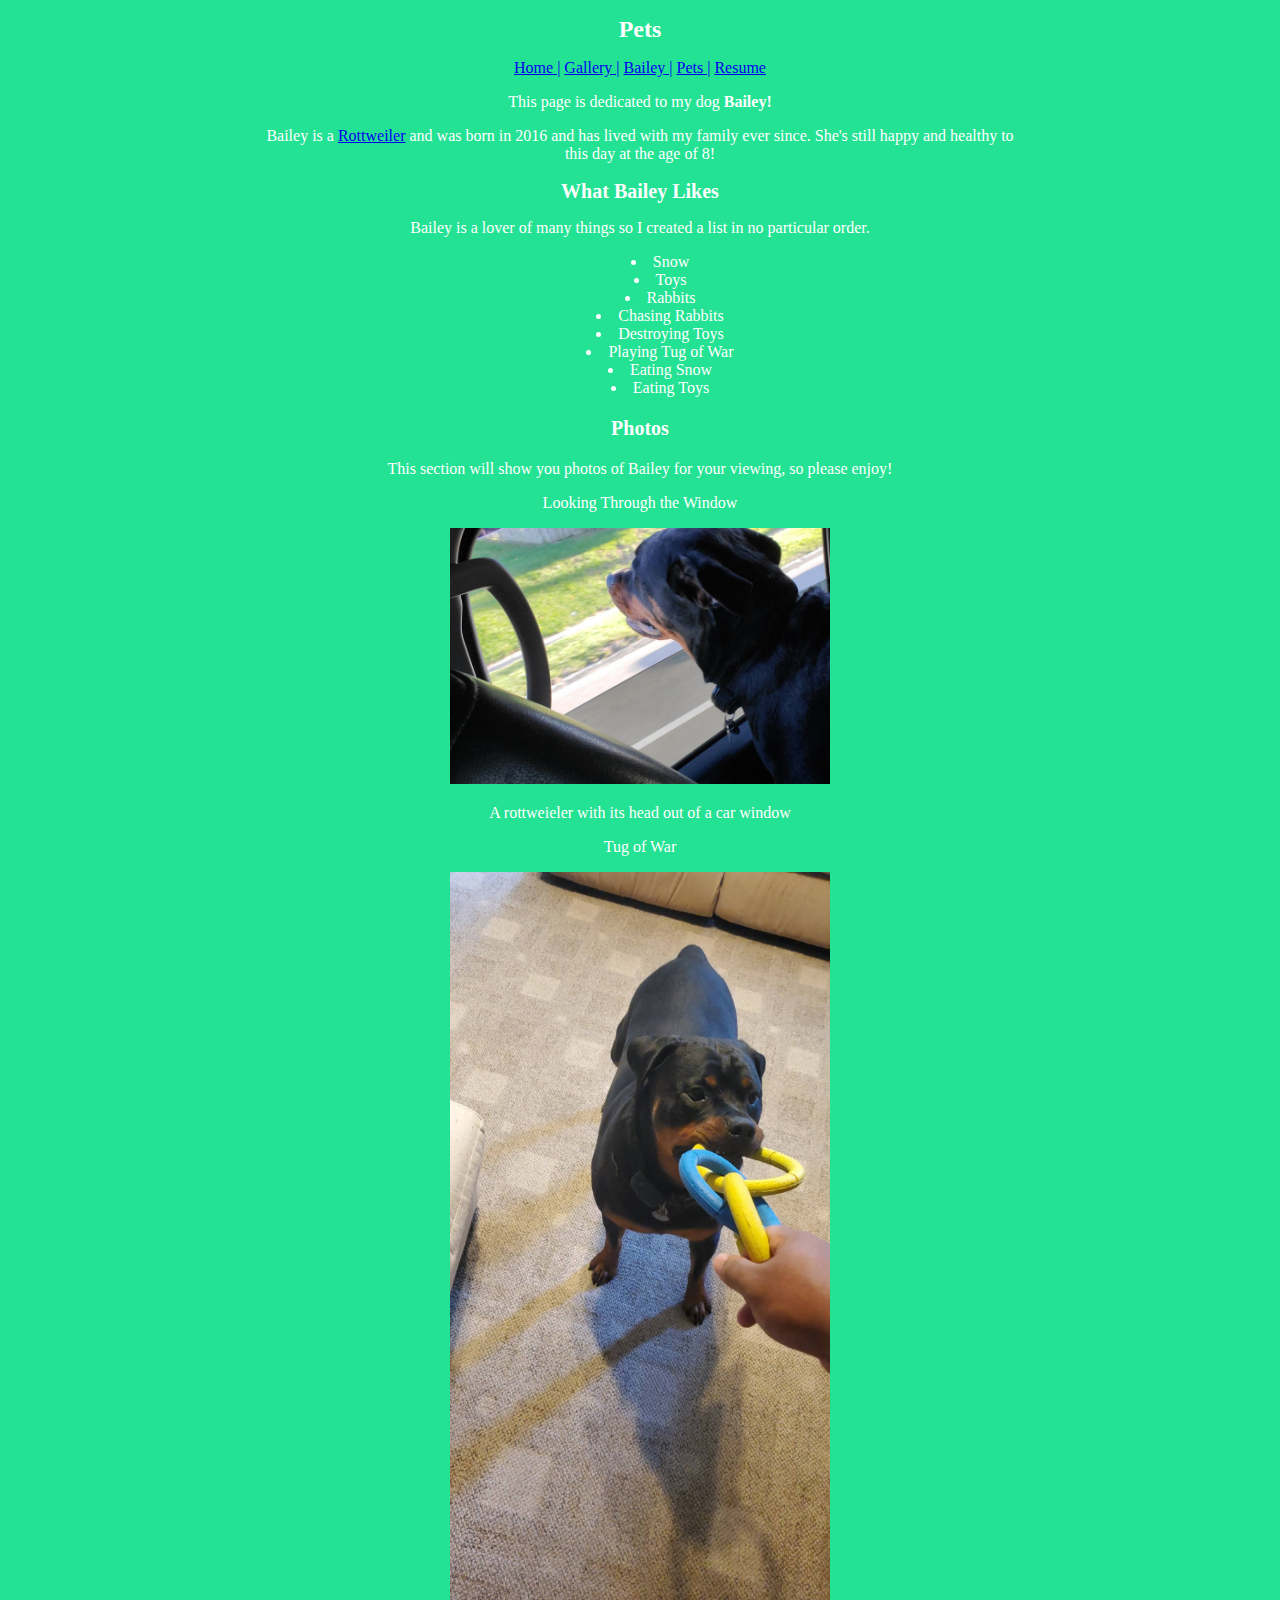
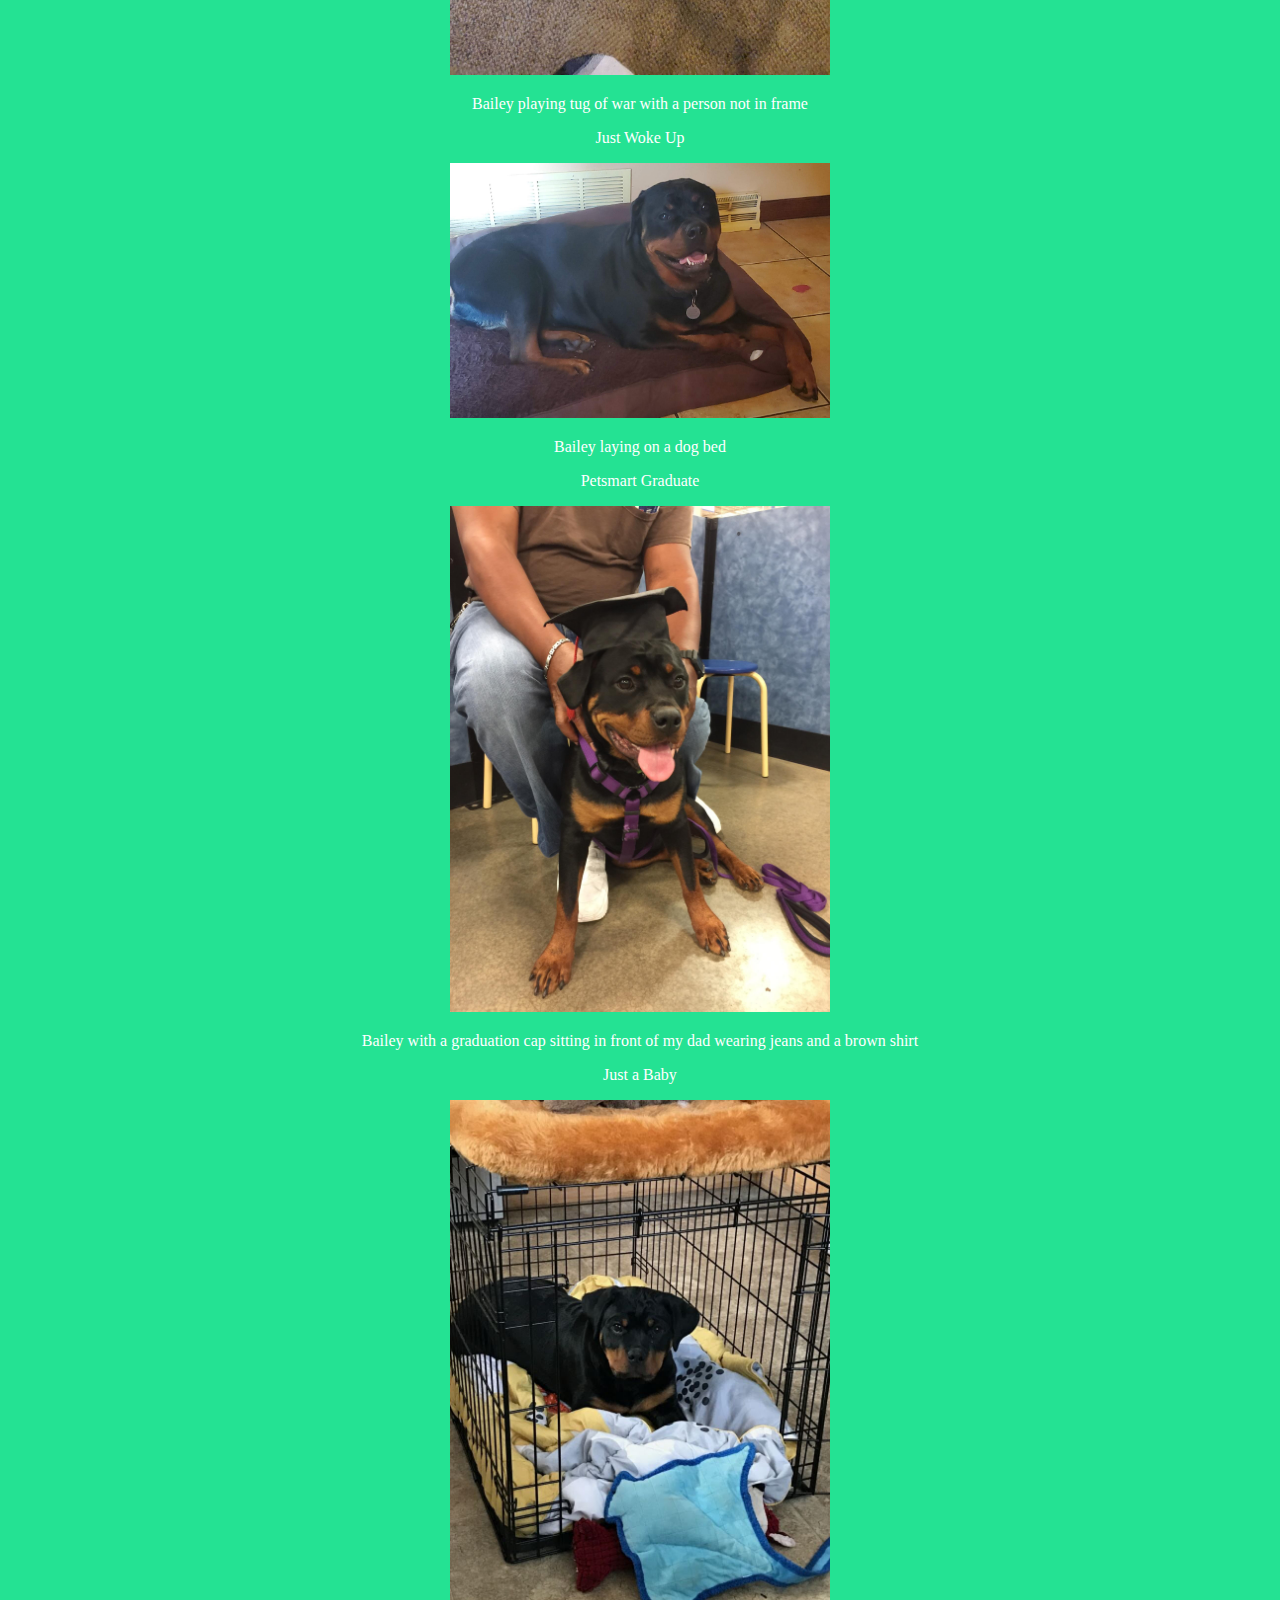
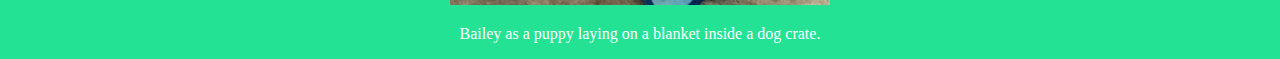
==== docs/bailey.html @ 4e75bb86 "Adding resume and slight changes to layout of pages" ====
<!DOCTYPE html>
<html xmlns="http://www.w3.org/1999/xhtml">

    <head>
        <title>Pets</title>
        <meta charset="UTF-8" />
        <meta name="viewport" content="width=device-width, initial-scale=1.0" />
        <link rel="stylesheet" href="style.css" />
    </head>
    <!--    <nav>
                <a href="index.html">Home</a> | <a href="gallery.html">Gallery</a> | <a
                    href="pet.html">Pets</a>
            </nav>-->
    <body>
        <section>
        <h1>Pets</h1>
            <nav id="menu">
                <div class="button">
                    <a href="index.html">Home |</a>
                </div>
                <div class="button">
                    <a href="gallery.html">Gallery |</a>
                </div>
                <div class="button">
                    <a href="bailey.html">Bailey |</a>
                </div>
                <div class="button">
                    <a href="pet.html"> Pets |</a>
                </div>
                <div class="button">
                    <a href="resume.html"> Resume</a>
                </div>
            </nav>
        </section>
        <section>
            <p>This page is dedicated to my dog <strong>Bailey!</strong></p>
            <p>
                Bailey is a <a href="https://en.wikipedia.org/wiki/Rottweiler"> Rottweiler</a> and was born in 2016 and has lived with my family ever since. 
                She's still happy and healthy to this day at the age of 8!</p>
        </section>
        
        <section>
            <h2>What Bailey Likes</h2>
            <p>Bailey is a lover of many things so I created a list in no particular order.</p>
            
        </section>
        <section>
        <ul class="center">
            <li>Snow</li>
            <li>Toys</li>
            <li>Rabbits</li>
            <li>Chasing Rabbits</li>
            <li>Destroying Toys</li>
            <li>Playing Tug of War</li>
            <li>Eating Snow</li>
            <li>Eating Toys</li>
        </ul>
        </section>
        <section>
            <h3>Photos</h3>
            <p>This section will show you photos of Bailey for your viewing, so please enjoy!</p>

            
                <p>Looking Through the Window</p>
                    <img src="images/Bwindow.jpg" />
                    <figure>
                        <figcaption class="caption">A rottweieler with its head out of a car
                            window</figcaption></figure>

                <p>Tug of War</p>
                    <img src="images/Btug.jpg" />
                    <figure>
                        <figcaption class="caption">Bailey playing tug of war with a person
                            not in frame</figcaption></figure>

                <p>Just Woke Up</p>
                    <img src="images/Bbed.jpg" />
                    <figure>
                        <figcaption class="caption">Bailey laying on a dog
                        bed</figcaption></figure>

                <p>Petsmart Graduate</p>
                    <img src="images/Bgrad.jpg" />
                    <figure>
                        <figcaption class="caption">Bailey with a graduation cap sitting in
                            front of my dad wearing jeans and a brown
                    shirt</figcaption></figure>

                <p>Just a Baby</p>
                    <img src="images/Bbaby.jpg" />
                    <figure>
                        <figcaption class="caption"> Bailey as a puppy laying on a blanket
                            inside a dog crate.</figcaption></figure>

        </section>
    </body>
</html>
---- docs/style.css ----
head{font-size: 200%;}

h1{
    color: white;
    font-size: 150%;
    text-align: center;
    vertical-align: middle;
    position:relative;
}
h2{
    font-size: 125%;
    vertical-align: middle;
    position:relative;
}
h3{ font-size: 125%;
    vertical-align: middle;
    position:relative;
}


body {
    background-color: #24E293;
    vertical-align: middle;
    text-align: center;
}


img {
    width: 50%;
    height: 50%;
    }

section {
    text-align:center;
    width: 60%;
    margin: auto;
    color: white;
    font-family: "Times New Roman", Times, serif;
    font-size: 100%;}

p{
    color: white;
    font-family: "Times New Roman", Times, serif;
    font-size: 100%;
    vertical-align: middle;
   }
    
.button {
    
    color: #35C7CB;
    border:2px;
    border-color: #4CACDB;
    width: 10%;
    display: inline;
    border-radius:20px;
}

.center {
    text-align: center;
    list-style-position: inside;
}

.row {
    display: flex;
    flex-wrap: wrap;
    padding: 0 2px;
    margin: auto;
}
.column {
  flex: 20%;
  max-width: 20%;
  max-height: 25%;
  padding: 2px;
  margin: auto;
}

.column img {
  margin-top: 8px;
  vertical-align: middle;
  width: 100%;
  height:auto;
}

@media screen and (max-width: 800px) {
  .column {
    flex: 50%;
    max-width: 50%;
  }
}
@media screen and (max-width: 600px) {
  .column {
    flex: 100%;
    max-width: 100%;
  }
}
/*   .row img {
    width: 100%;
    height: auto;
    vertical-align: middle;
}
*/
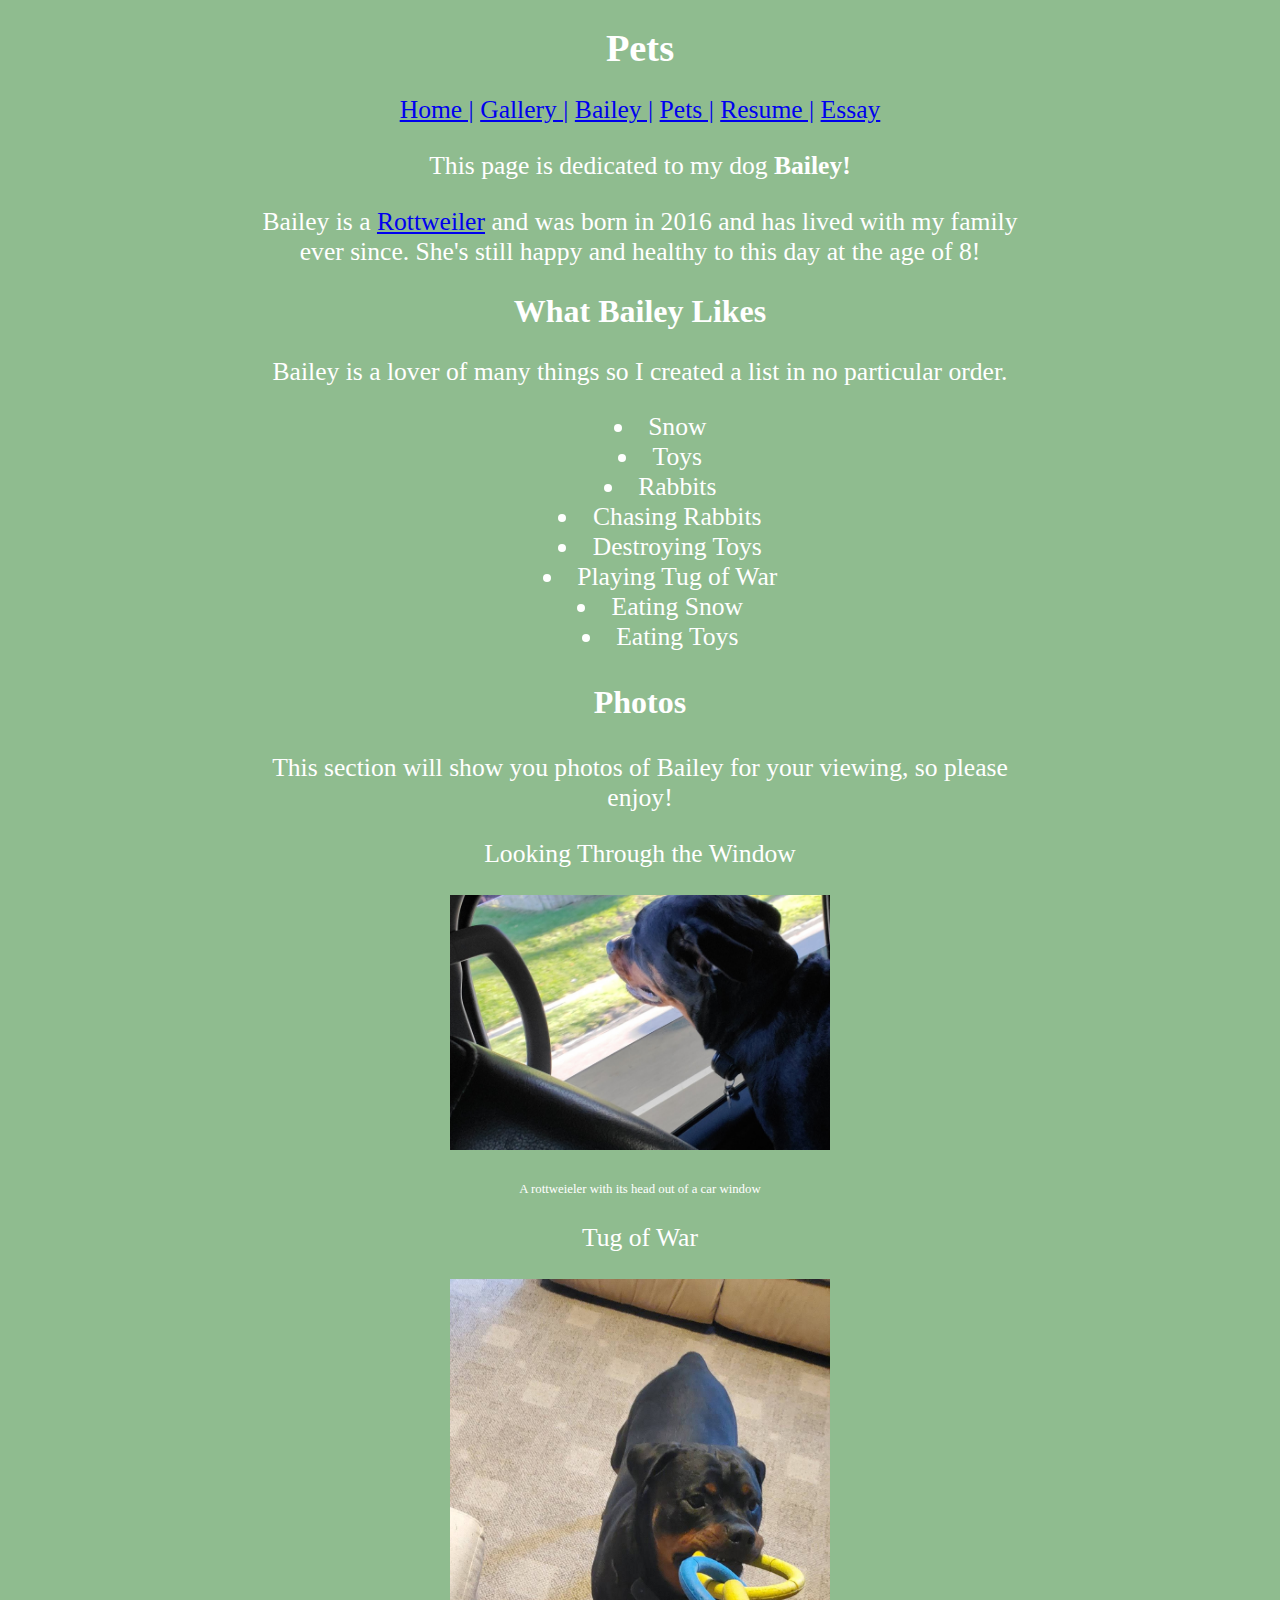
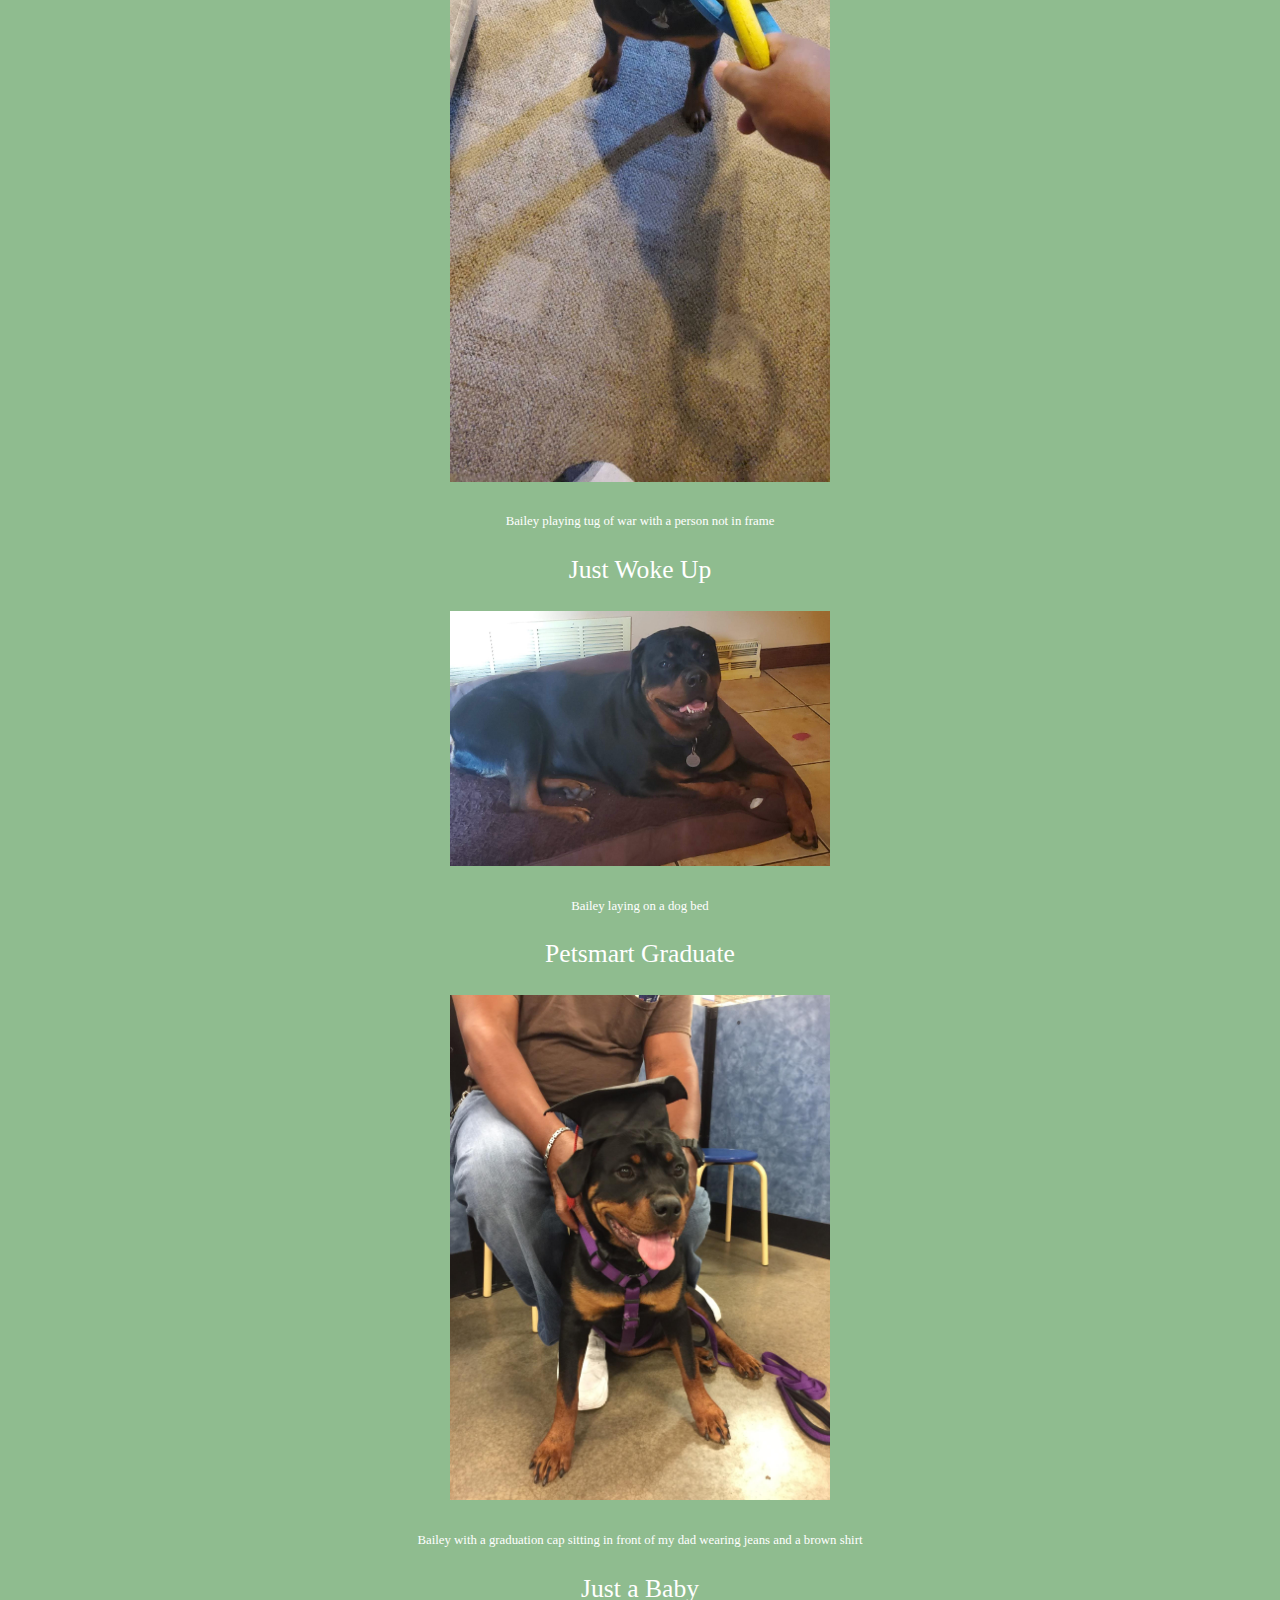
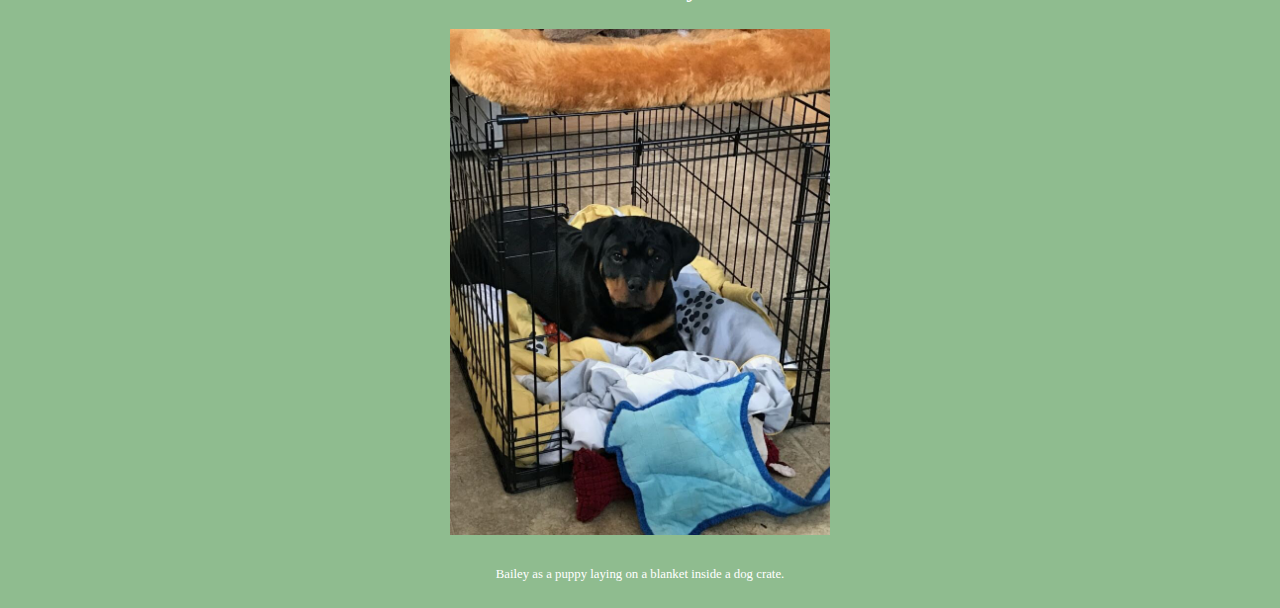
==== commit a4ba7eb5: "pushing essay page" ====
--- a/docs/bailey.html
+++ b/docs/bailey.html
@@ -28,7 +28,10 @@
                     <a href="pet.html"> Pets |</a>
                 </div>
                 <div class="button">
-                    <a href="resume.html"> Resume</a>
+                    <a href="resume.html"> Resume |</a>
+                </div>
+                <div class="button">
+                    <a href="essay.html"> Essay</a>
                 </div>
             </nav>
         </section>
--- a/docs/style.css
+++ b/docs/style.css
@@ -19,9 +19,10 @@
 
 
 body {
-    background-color: #24E293;
+    background-color: #8FBC8F;/* DarkSeaGreen */
     vertical-align: middle;
     text-align: center;
+    
 }
 
 
@@ -36,7 +37,7 @@
     margin: auto;
     color: white;
     font-family: "Times New Roman", Times, serif;
-    font-size: 100%;}
+    font-size: 2vw;}
 
 p{
     color: white;
@@ -54,7 +55,9 @@
     display: inline;
     border-radius:20px;
 }
-
+.caption{
+    font-size:1vw;
+}
 .center {
     text-align: center;
     list-style-position: inside;
@@ -93,9 +96,58 @@
     max-width: 100%;
   }
 }
-/*   .row img {
-    width: 100%;
-    height: auto;
-    vertical-align: middle;
+
+
+.rcenter{
+    text-align: left;
+    position: absolute;
+    font-size:1.5vw;
+    
 }
-*/+
+
+.cwork{
+    
+}
+.contact{
+    position:absolute;
+    text-align: left;
+    background-color: #3CB371;
+    width: 25%;
+    height: 225px;
+    left: 0px;
+    top: 240px;
+    font-size: 1.5vw;
+    padding: 10px;
+    line-height: 150%;    
+}
+.edu{
+   position:absolute;
+   text-align: left;  
+   background-color: #66CDAA;
+   width: 25%;
+   height: 70%;
+   left: 0px;
+   font-size: 1.5vw;
+   padding: 10px;
+   line-height:150%;
+}
+.essay{
+    text-align: center;
+    width: 50%;
+    font-size: 1.5vw;
+}
+
+/*<div class="zoom"> put on photos individually to work*/
+/*  
+.zoom {
+    padding: 50px;
+    transition: transform .2s;
+    width: 200px;
+    height: 200px;
+    margin: auto;
+}
+.zoom:hover {
+    transform: scale(1);
+}*/
+/* transform 150% zoom */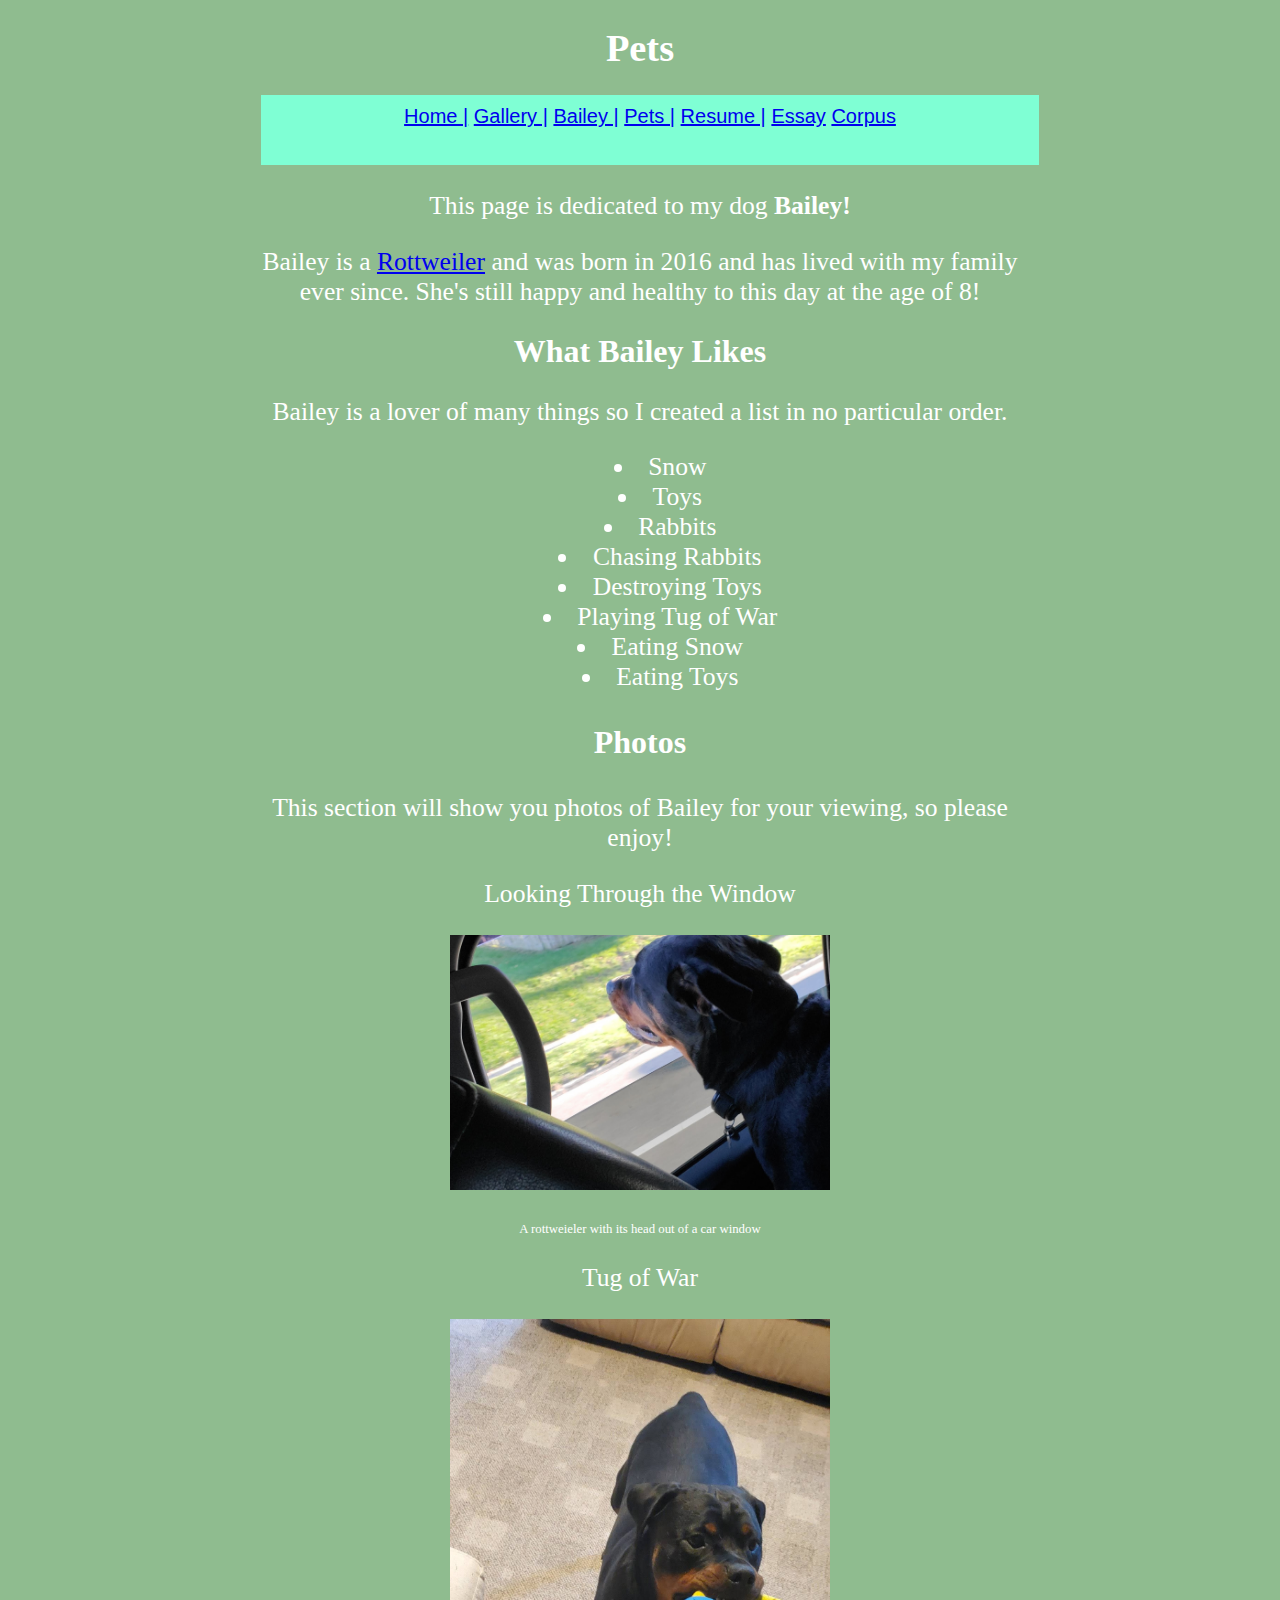
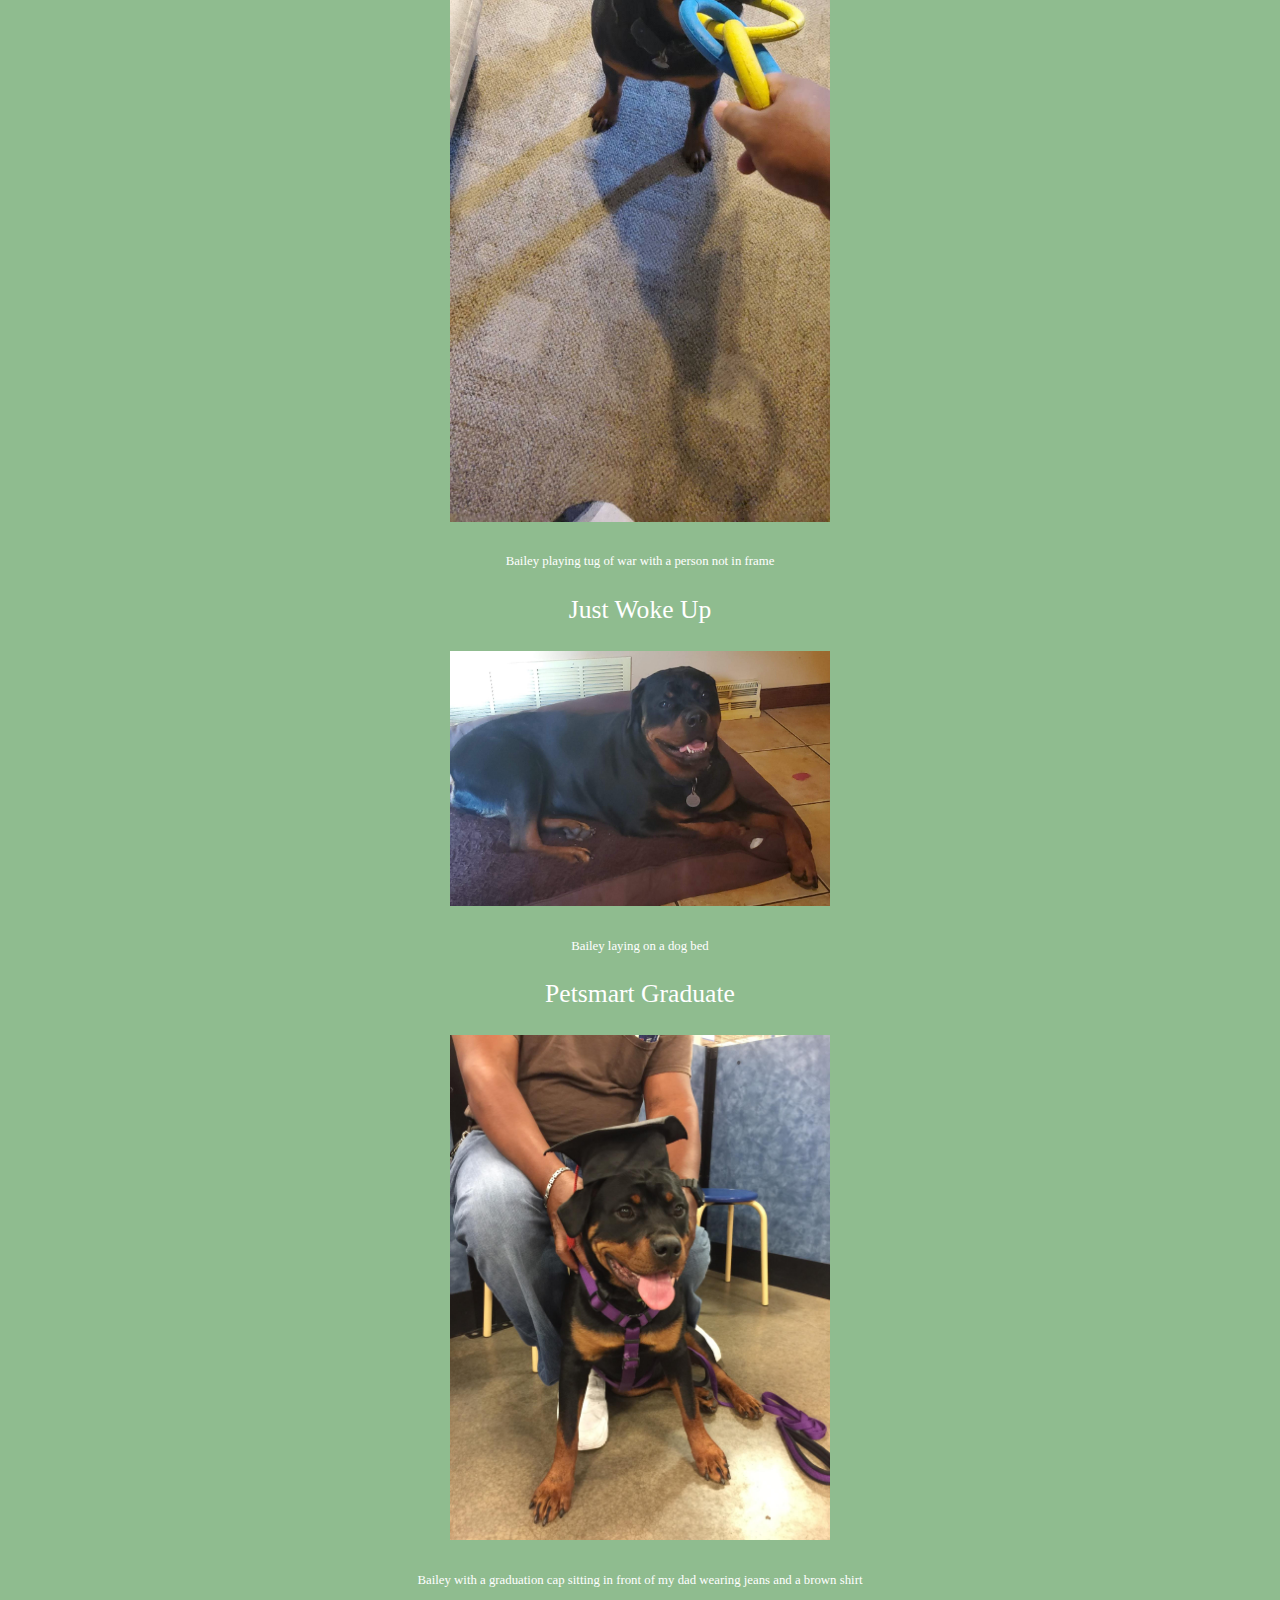
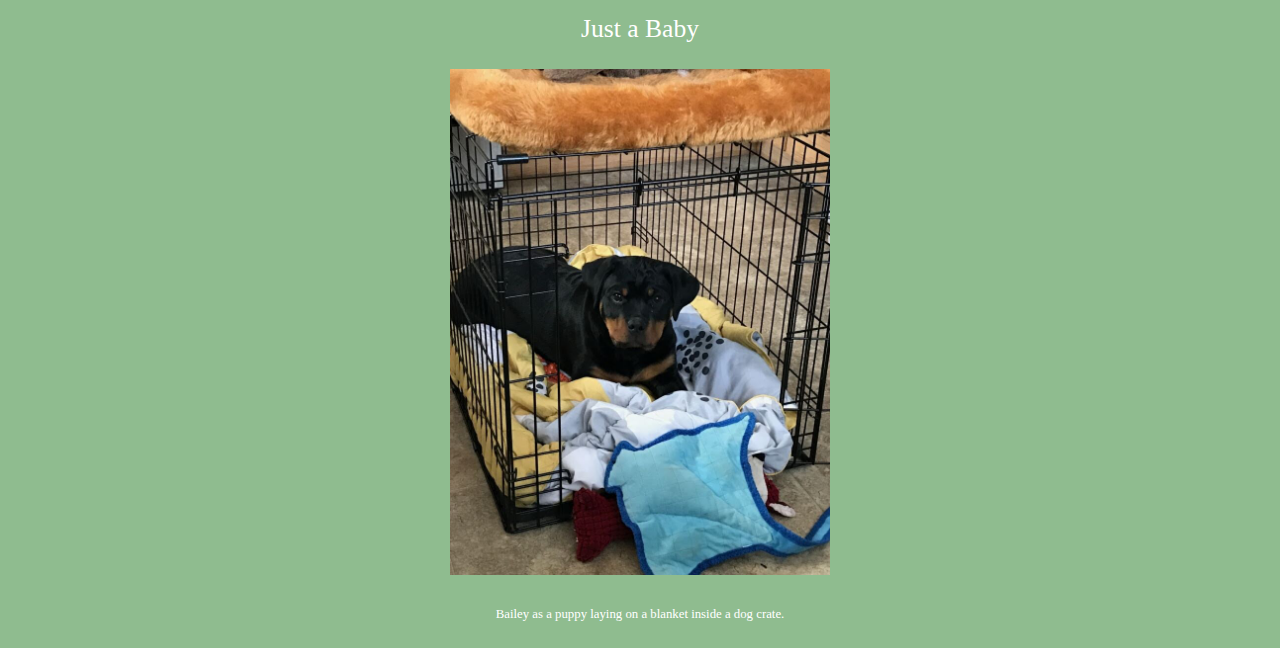
==== commit 4b8e1035: "hopefully this adds the Corpus webpage instead of messing something up" ====
--- a/docs/bailey.html
+++ b/docs/bailey.html
@@ -32,6 +32,9 @@
                 </div>
                 <div class="button">
                     <a href="essay.html"> Essay</a>
+                </div>
+                <div class="button">
+                    <a href="corpus.html"> Corpus</a>
                 </div>
             </nav>
         </section>
--- a/docs/style.css
+++ b/docs/style.css
@@ -1,3 +1,75 @@
+nav {
+  align-items: center;
+  background-color: #7FFFD4;
+  font-family: Arial, sans-serif;
+  font-size: 20px;
+  width: 100%;
+  height: 50px;
+  padding: 10px;
+}
+
+nav ul {
+  list-style: none;
+  margin: 0;
+  padding: 0;
+  display: flex;
+  justify-content: space-between;
+  align-items: center;
+}
+
+nav ul li {
+  position: relative;
+}
+
+nav ul li a {
+  display: block;
+  color: #fff;
+  text-decoration: none;
+  padding: 10px 20px;
+}
+
+nav ul li:hover > ul {
+  visibility: visible;
+  opacity: 1;
+}
+
+nav ul ul {
+  position: absolute;
+  top: 100%;
+  visibility: hidden;
+  opacity: 0;
+  transition: all 0.3s ease-in-out;
+}
+
+nav ul ul li {
+  width: 200px;
+  background-color: #333;
+}
+
+nav ul ul li a {
+  color: #fff;
+  padding: 10px;
+}
+
+nav ul ul li:hover {
+  background-color: #666;
+}
+
+nav ul ul ul {
+  position: absolute;
+  left: 100%;
+  top: 0;
+}
+
+
+
+
+
+
+
+
+
+
 head{font-size: 200%;}
 
 h1{
@@ -138,16 +210,14 @@
     font-size: 1.5vw;
 }
 
-/*<div class="zoom"> put on photos individually to work*/
-/*  
 .zoom {
-    padding: 50px;
-    transition: transform .2s;
-    width: 200px;
-    height: 200px;
-    margin: auto;
-}
+  padding: 50px;
+  transition: transform .2s; /* Animation */
+  width: 800px;
+  height: 400px;
+  margin: 0 auto;
+}
+
 .zoom:hover {
-    transform: scale(1);
-}*/
-/* transform 150% zoom */+  transform: scale(1.5); /* (150% zoom - Note: if the zoom is too large, it will go outside of the viewport) */
+}
